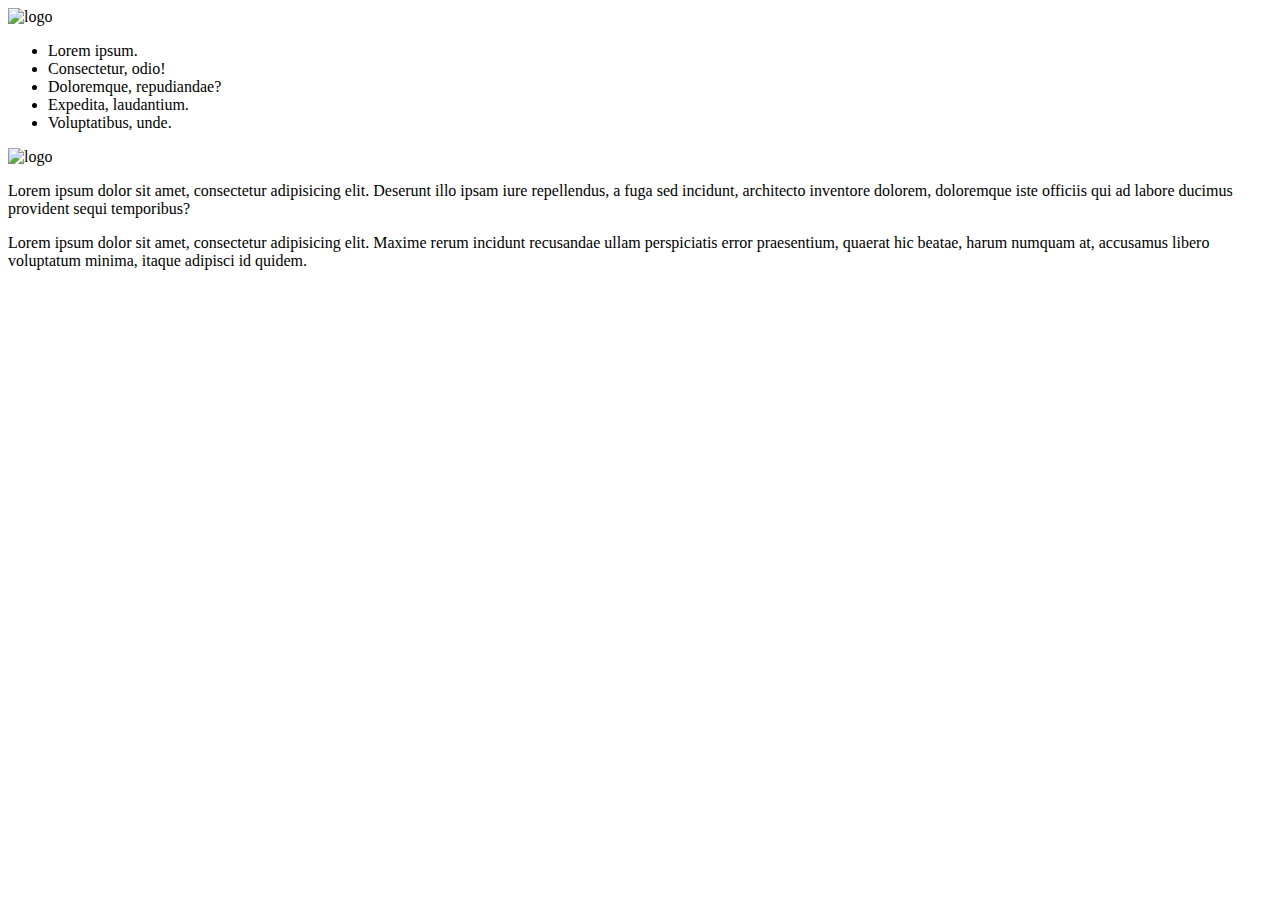
==== about.html @ 9751698e "Change about page" ====
<!DOCTYPE html>
<html lang="en">
<head>
	<meta charset="UTF-8">
	<title>About US</title>
</head>
<body>
	<header>
		<div id="logo"><img src="#" alt="logo"></div>
		<nav>
			<ul>
				<li>Lorem ipsum.</li>
				<li>Consectetur, odio!</li>
				<li>Doloremque, repudiandae?</li>
				<li>Expedita, laudantium.</li>
				<li>Voluptatibus, unde.</li>
			</ul>
		</nav>
	</header>
	<main>
		<div id="logo"><img src="#" alt="logo"></div>
		<p>Lorem ipsum dolor sit amet, consectetur adipisicing elit. Deserunt illo ipsam iure repellendus, a fuga sed incidunt, architecto inventore dolorem, doloremque iste officiis qui ad labore ducimus provident sequi temporibus?</p>
		<p>Lorem ipsum dolor sit amet, consectetur adipisicing elit. Maxime rerum incidunt recusandae ullam perspiciatis error praesentium, quaerat hic beatae, harum numquam at, accusamus libero voluptatum minima, itaque adipisci id quidem.</p>
	</main>
	<footer>
		
	</footer>
</body>
</html>
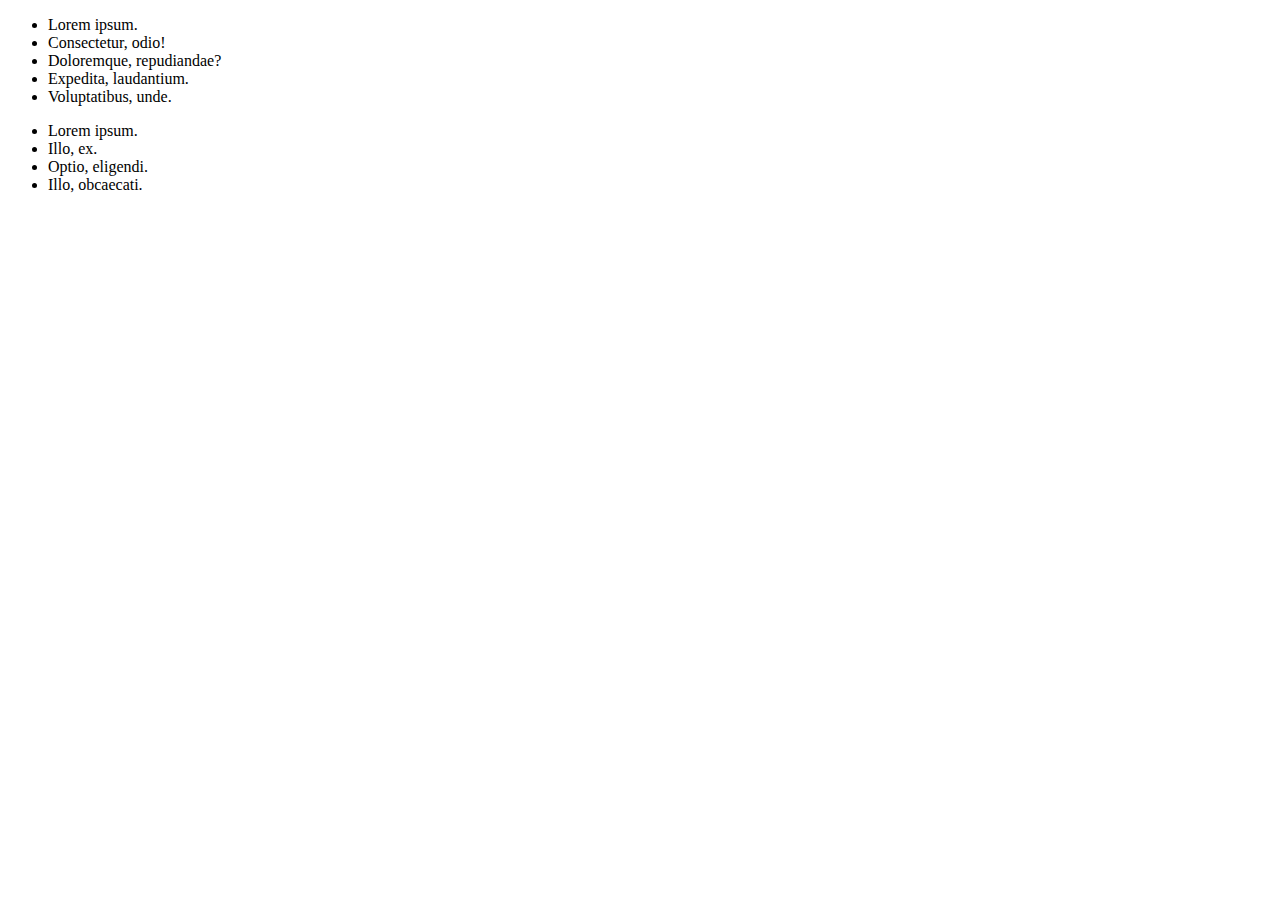
==== commit 52a7e7d7: "Add footer" ====
--- a/about.html
+++ b/about.html
@@ -6,7 +6,6 @@
 </head>
 <body>
 	<header>
-		<div id="logo"><img src="#" alt="logo"></div>
 		<nav>
 			<ul>
 				<li>Lorem ipsum.</li>
@@ -17,13 +16,14 @@
 			</ul>
 		</nav>
 	</header>
-	<main>
-		<div id="logo"><img src="#" alt="logo"></div>
-		<p>Lorem ipsum dolor sit amet, consectetur adipisicing elit. Deserunt illo ipsam iure repellendus, a fuga sed incidunt, architecto inventore dolorem, doloremque iste officiis qui ad labore ducimus provident sequi temporibus?</p>
-		<p>Lorem ipsum dolor sit amet, consectetur adipisicing elit. Maxime rerum incidunt recusandae ullam perspiciatis error praesentium, quaerat hic beatae, harum numquam at, accusamus libero voluptatum minima, itaque adipisci id quidem.</p>
-	</main>
+	<main></main>
 	<footer>
-		
+		<ul>
+			<li>Lorem ipsum.</li>
+			<li>Illo, ex.</li>
+			<li>Optio, eligendi.</li>
+			<li>Illo, obcaecati.</li>
+		</ul>
 	</footer>
 </body>
 </html>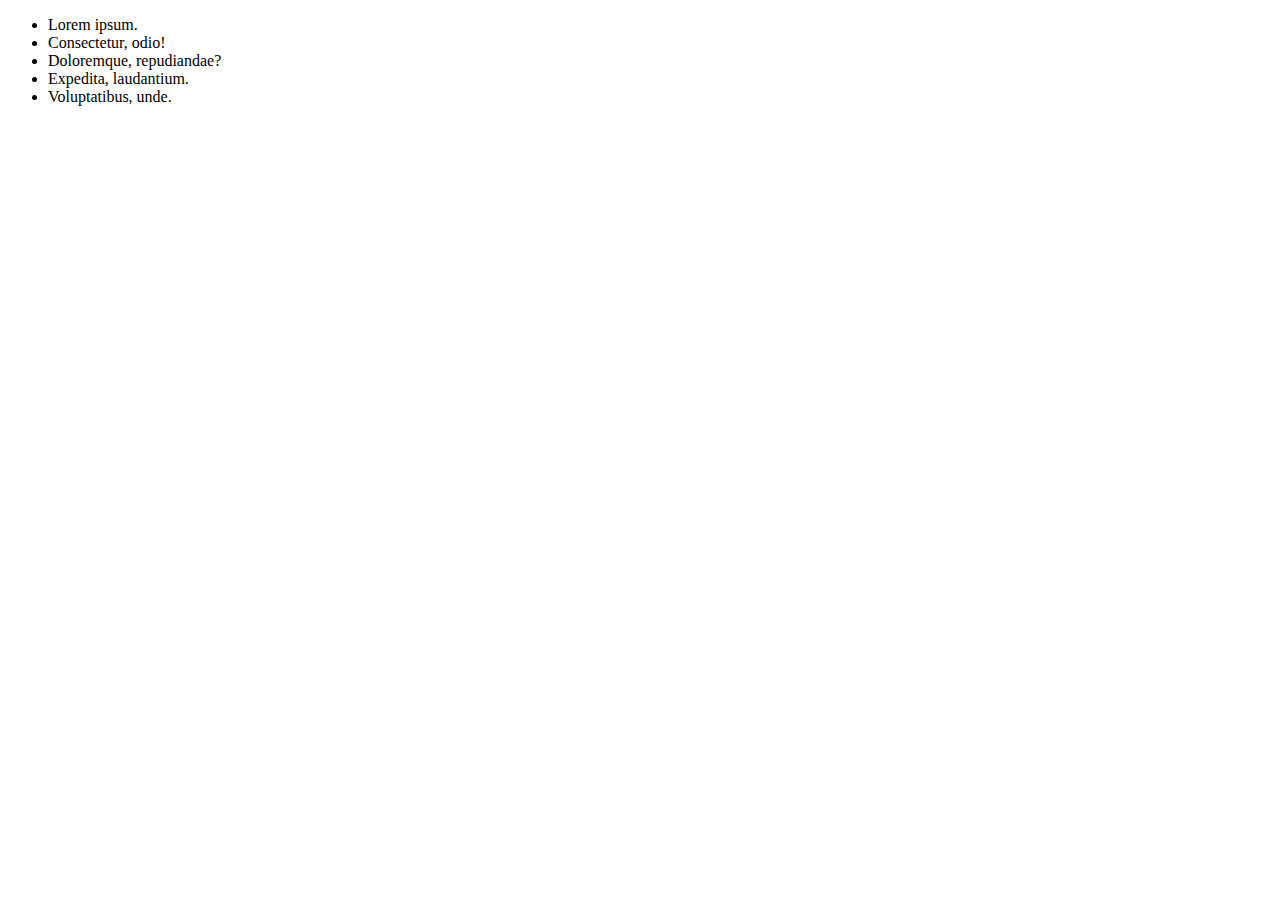
==== commit 834c17c2: "Change title" ====
--- a/about.html
+++ b/about.html
@@ -2,7 +2,7 @@
 <html lang="en">
 <head>
 	<meta charset="UTF-8">
-	<title>About US</title>
+	<title>About Us</title>
 </head>
 <body>
 	<header>
@@ -18,12 +18,7 @@
 	</header>
 	<main></main>
 	<footer>
-		<ul>
-			<li>Lorem ipsum.</li>
-			<li>Illo, ex.</li>
-			<li>Optio, eligendi.</li>
-			<li>Illo, obcaecati.</li>
-		</ul>
+		
 	</footer>
 </body>
 </html>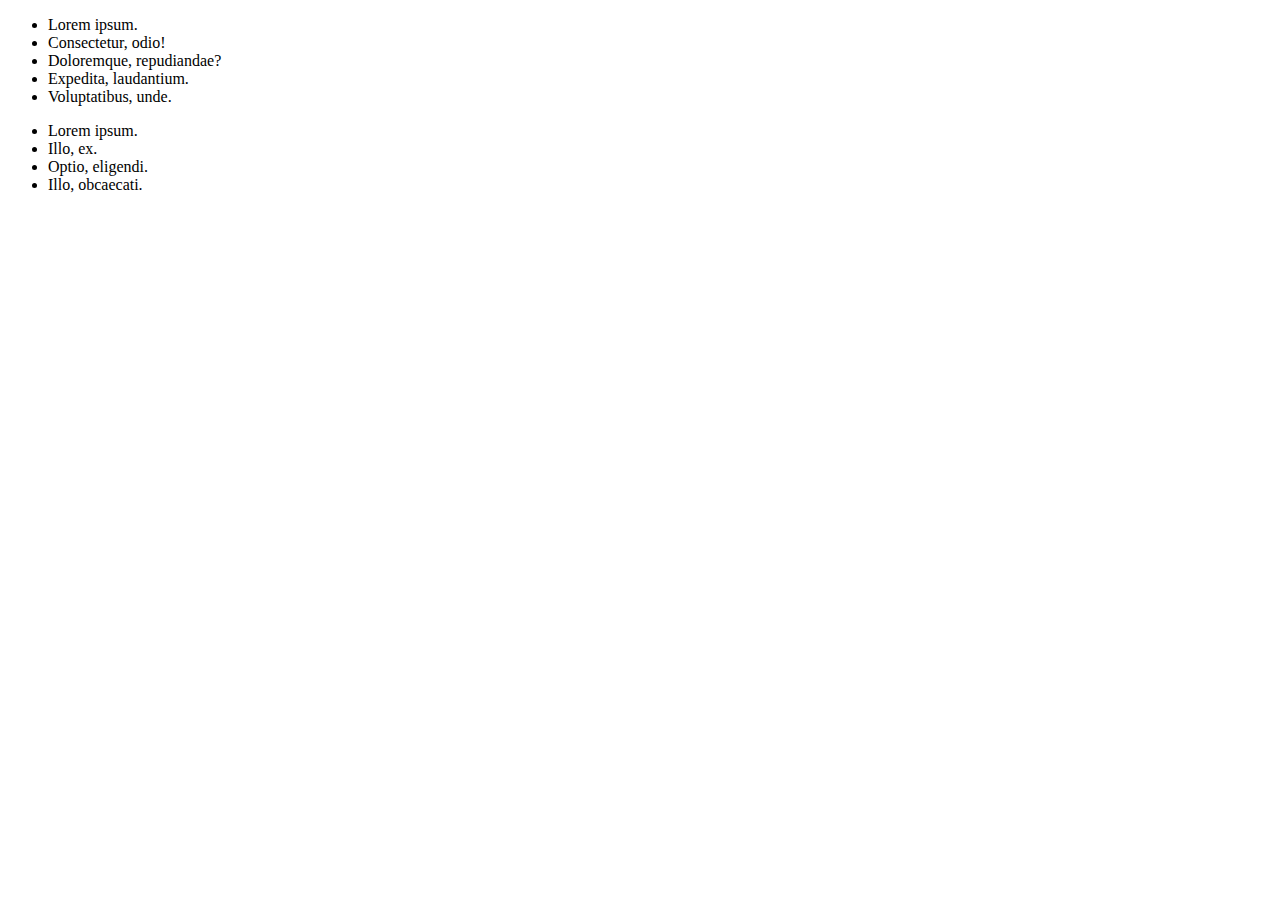
==== commit da49da93: "Merge branch 'phase-1' into phase-3" ====
--- a/about.html
+++ b/about.html
@@ -18,7 +18,12 @@
 	</header>
 	<main></main>
 	<footer>
-		
+		<ul>
+			<li>Lorem ipsum.</li>
+			<li>Illo, ex.</li>
+			<li>Optio, eligendi.</li>
+			<li>Illo, obcaecati.</li>
+		</ul>
 	</footer>
 </body>
 </html>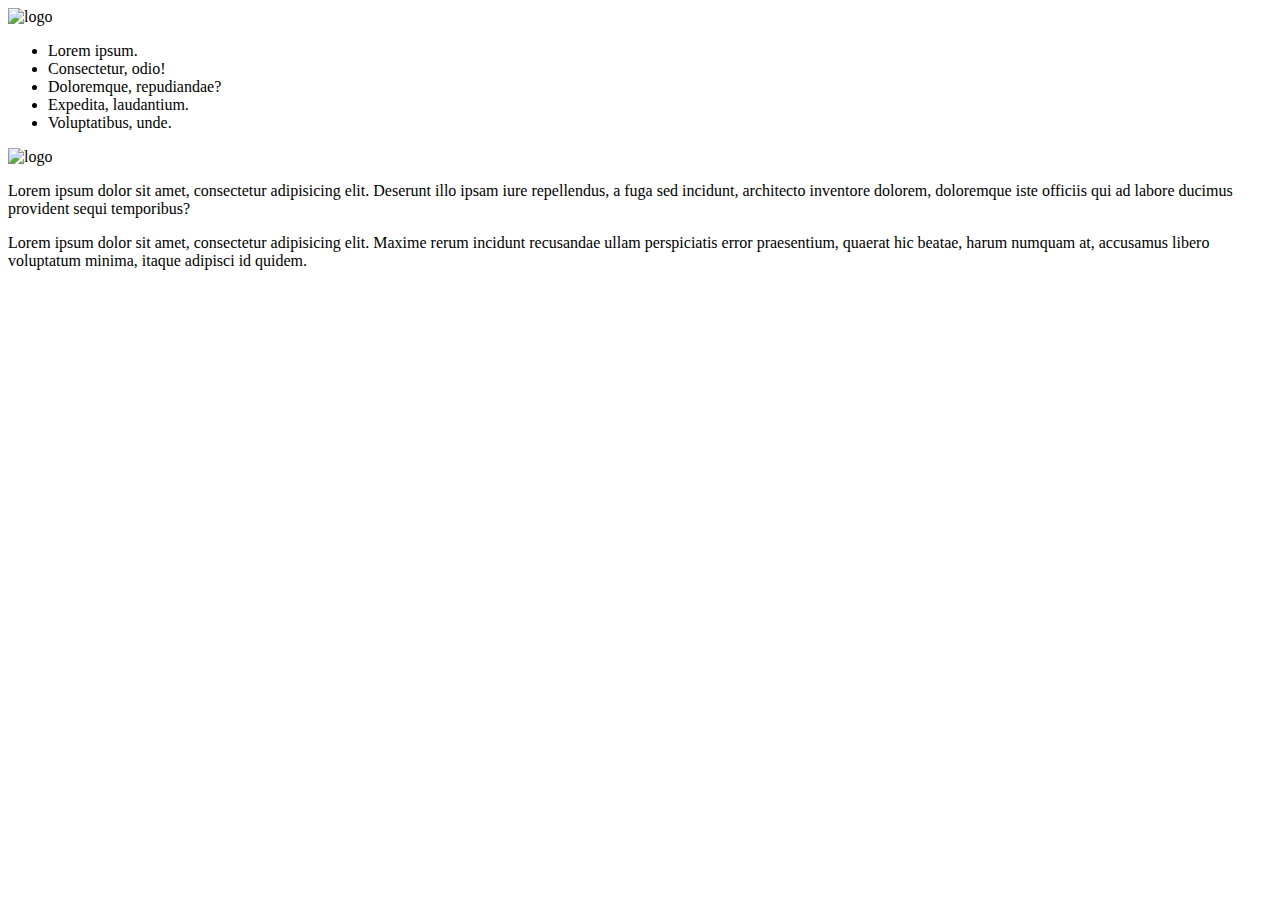
==== commit e3d0dea5: "Merge branch 'phase-1' into phase-2" ====
--- a/about.html
+++ b/about.html
@@ -6,6 +6,7 @@
 </head>
 <body>
 	<header>
+		<div id="logo"><img src="#" alt="logo"></div>
 		<nav>
 			<ul>
 				<li>Lorem ipsum.</li>
@@ -16,14 +17,13 @@
 			</ul>
 		</nav>
 	</header>
-	<main></main>
+	<main>
+		<div id="logo"><img src="#" alt="logo"></div>
+		<p>Lorem ipsum dolor sit amet, consectetur adipisicing elit. Deserunt illo ipsam iure repellendus, a fuga sed incidunt, architecto inventore dolorem, doloremque iste officiis qui ad labore ducimus provident sequi temporibus?</p>
+		<p>Lorem ipsum dolor sit amet, consectetur adipisicing elit. Maxime rerum incidunt recusandae ullam perspiciatis error praesentium, quaerat hic beatae, harum numquam at, accusamus libero voluptatum minima, itaque adipisci id quidem.</p>
+	</main>
 	<footer>
-		<ul>
-			<li>Lorem ipsum.</li>
-			<li>Illo, ex.</li>
-			<li>Optio, eligendi.</li>
-			<li>Illo, obcaecati.</li>
-		</ul>
+		
 	</footer>
 </body>
 </html>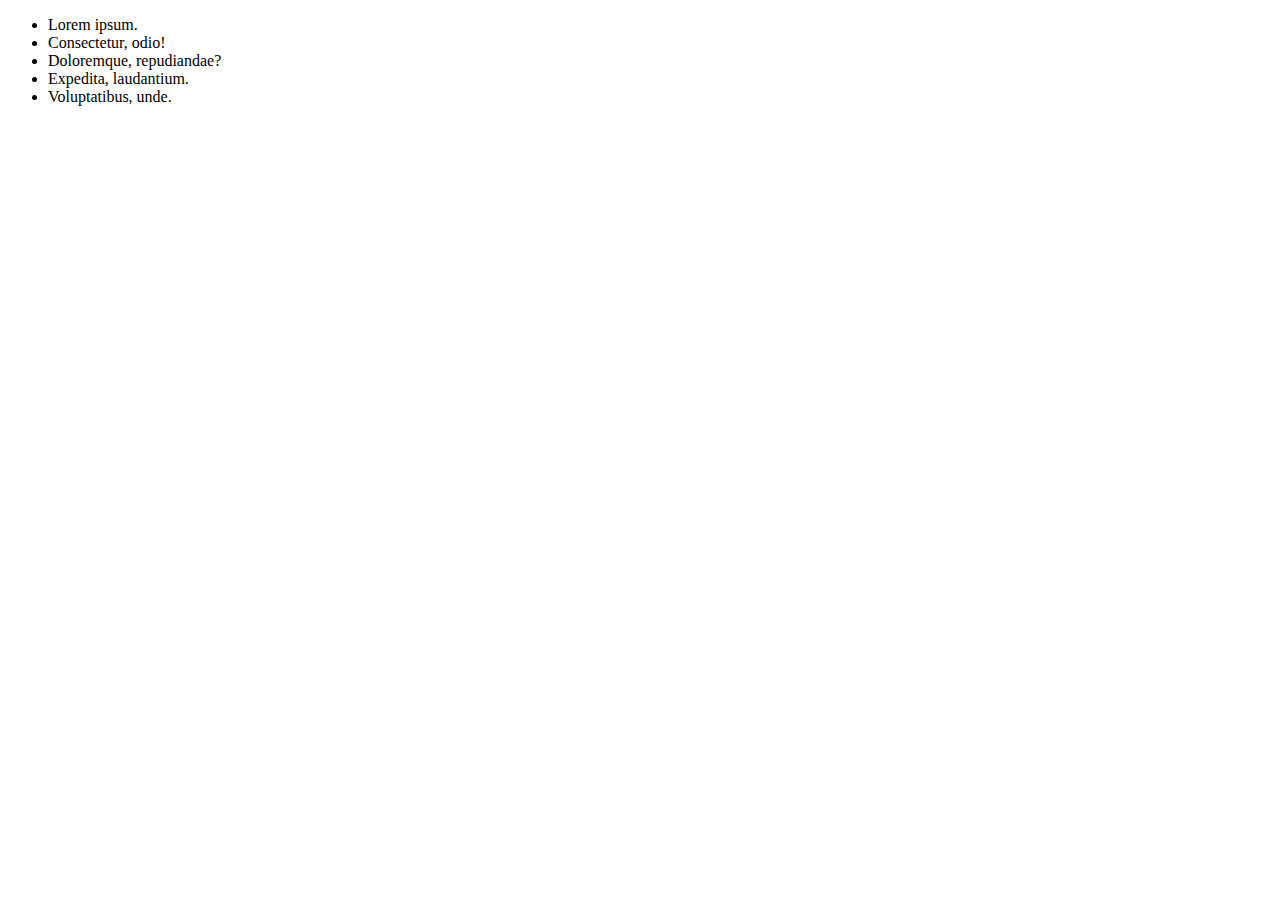
==== commit 6dc72df8: "Merge pull request #9 from Ediiik/phase-1" ====
--- a/about.html
+++ b/about.html
@@ -6,7 +6,6 @@
 </head>
 <body>
 	<header>
-		<div id="logo"><img src="#" alt="logo"></div>
 		<nav>
 			<ul>
 				<li>Lorem ipsum.</li>
@@ -17,11 +16,7 @@
 			</ul>
 		</nav>
 	</header>
-	<main>
-		<div id="logo"><img src="#" alt="logo"></div>
-		<p>Lorem ipsum dolor sit amet, consectetur adipisicing elit. Deserunt illo ipsam iure repellendus, a fuga sed incidunt, architecto inventore dolorem, doloremque iste officiis qui ad labore ducimus provident sequi temporibus?</p>
-		<p>Lorem ipsum dolor sit amet, consectetur adipisicing elit. Maxime rerum incidunt recusandae ullam perspiciatis error praesentium, quaerat hic beatae, harum numquam at, accusamus libero voluptatum minima, itaque adipisci id quidem.</p>
-	</main>
+	<main></main>
 	<footer>
 		
 	</footer>
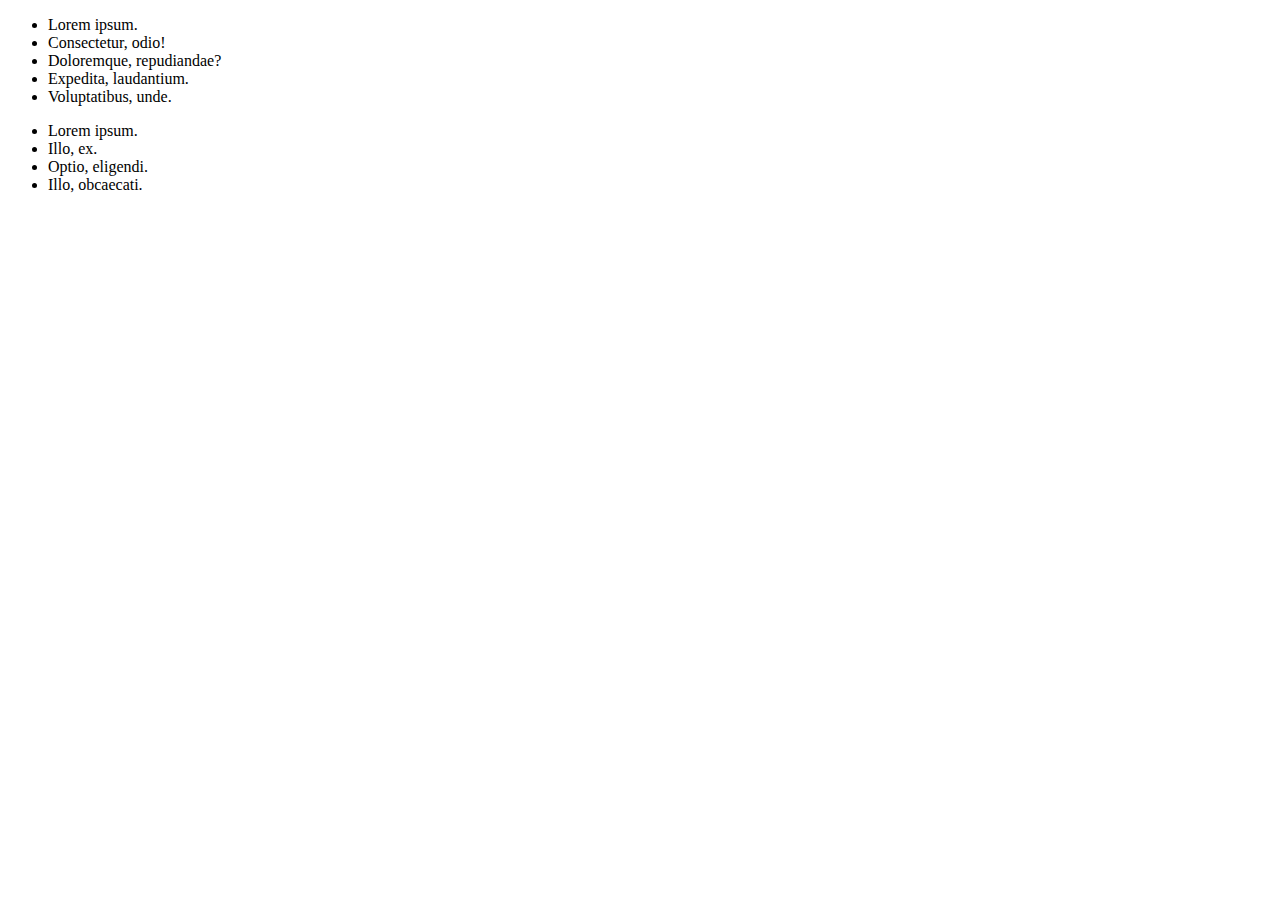
==== commit 125f9b53: "Merge pull request #11 from Ediiik/phase-3" ====
--- a/about.html
+++ b/about.html
@@ -18,7 +18,12 @@
 	</header>
 	<main></main>
 	<footer>
-		
+		<ul>
+			<li>Lorem ipsum.</li>
+			<li>Illo, ex.</li>
+			<li>Optio, eligendi.</li>
+			<li>Illo, obcaecati.</li>
+		</ul>
 	</footer>
 </body>
 </html>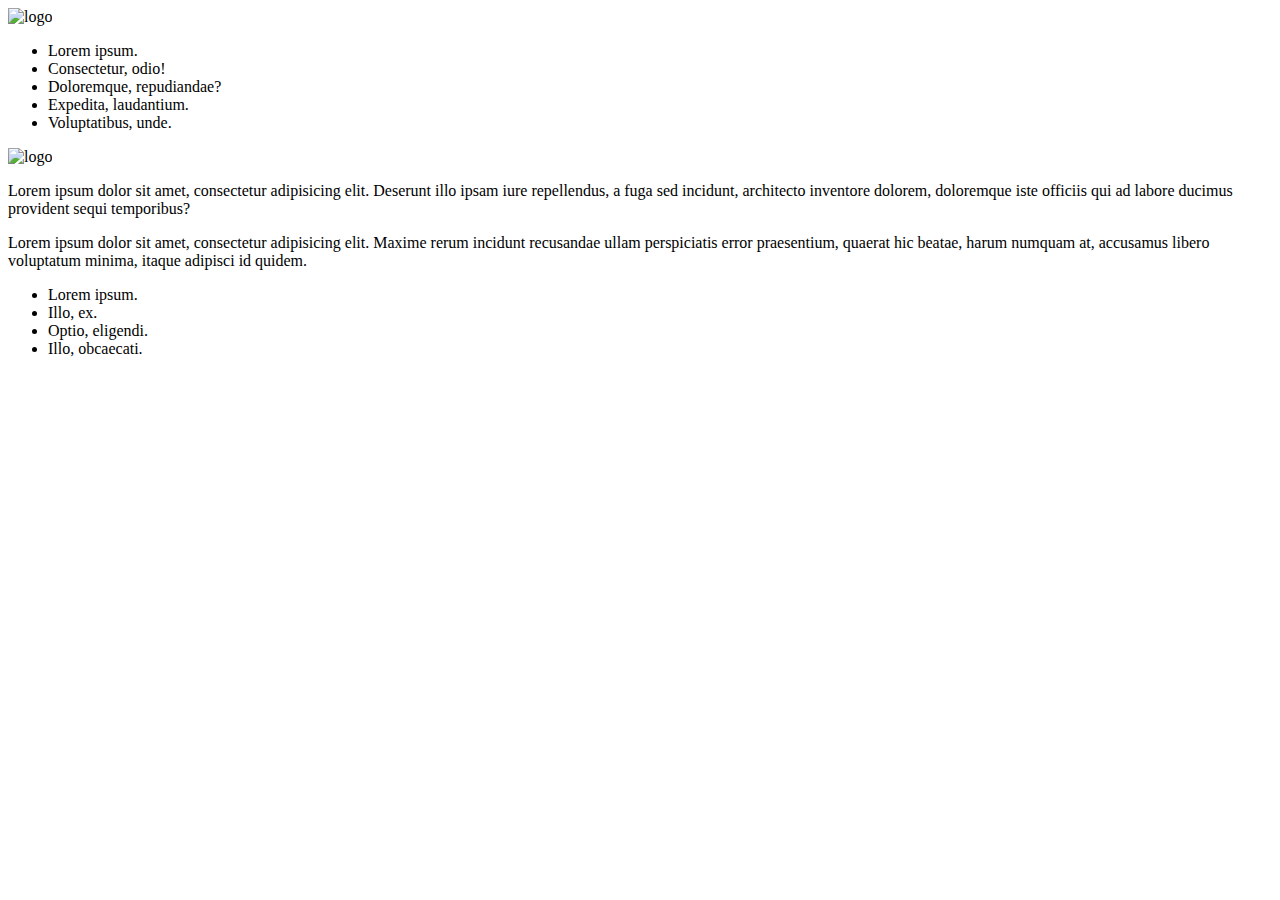
==== commit cbbde3c8: "Merge branch 'master' into phase-2" ====
--- a/about.html
+++ b/about.html
@@ -6,6 +6,7 @@
 </head>
 <body>
 	<header>
+		<div id="logo"><img src="#" alt="logo"></div>
 		<nav>
 			<ul>
 				<li>Lorem ipsum.</li>
@@ -16,7 +17,11 @@
 			</ul>
 		</nav>
 	</header>
-	<main></main>
+	<main>
+		<div id="logo"><img src="#" alt="logo"></div>
+		<p>Lorem ipsum dolor sit amet, consectetur adipisicing elit. Deserunt illo ipsam iure repellendus, a fuga sed incidunt, architecto inventore dolorem, doloremque iste officiis qui ad labore ducimus provident sequi temporibus?</p>
+		<p>Lorem ipsum dolor sit amet, consectetur adipisicing elit. Maxime rerum incidunt recusandae ullam perspiciatis error praesentium, quaerat hic beatae, harum numquam at, accusamus libero voluptatum minima, itaque adipisci id quidem.</p>
+	</main>
 	<footer>
 		<ul>
 			<li>Lorem ipsum.</li>
